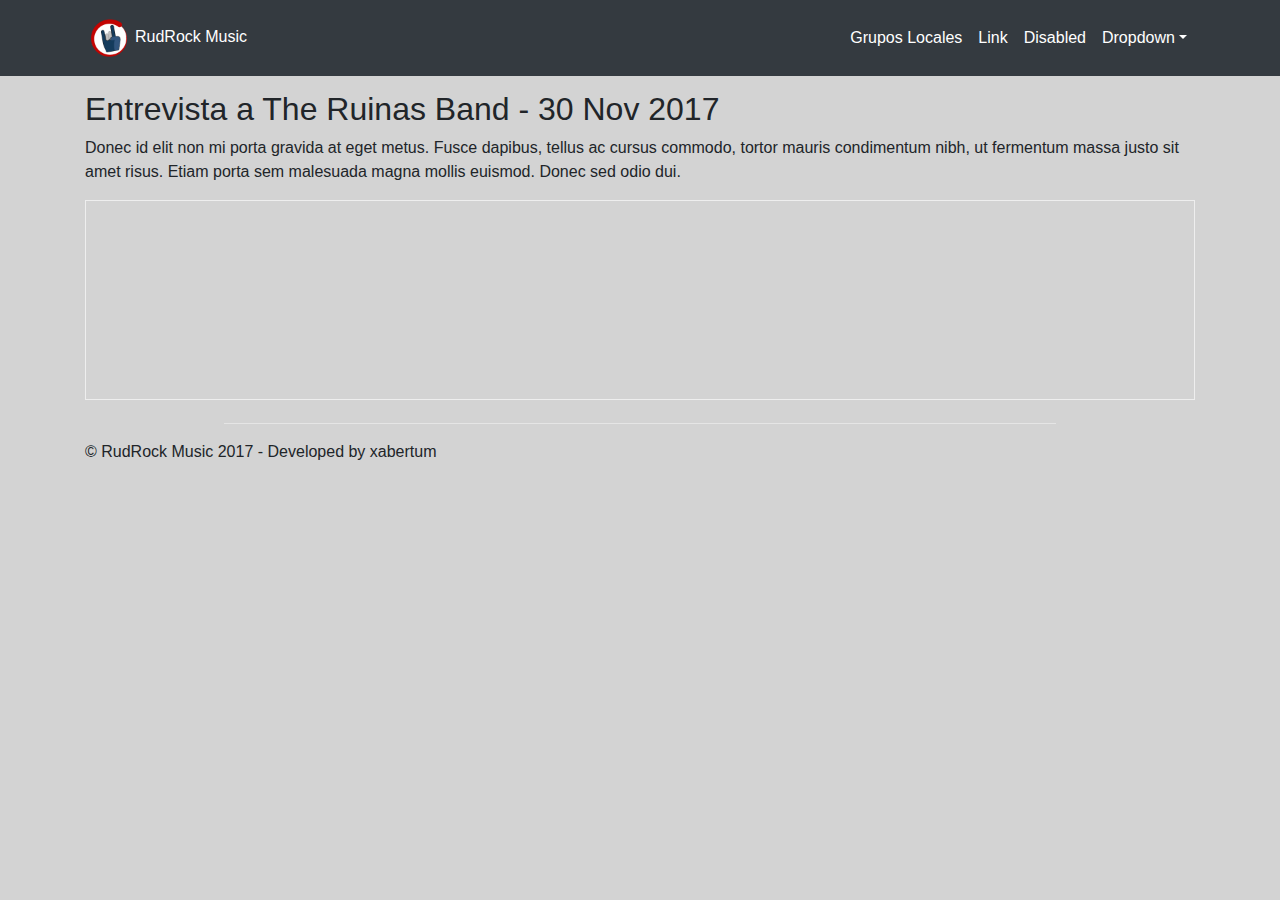
==== entrevistas.html @ 49264767 "Minor name changes" ====
<!doctype html>
<html lang="en">

<head>
    <meta charset="utf-8">
    <meta name="viewport" content="width=device-width, initial-scale=1, shrink-to-fit=no">
    <meta name="description" content="">
    <meta name="author" content="xabertum">
    <link rel="icon" href="../../../../favicon.ico">

    <title>RudRock Music</title>

    <!-- Bootstrap core CSS -->
    <link href="/css/bootstrap.min.css" rel="stylesheet">

    <!-- Custom styles for this template -->
    <link href="/css/index.css" rel="stylesheet">
    <link rel="stylesheet" href="/css/entrevistas.css">

</head>

<body>


    <div id="banner">
        <nav id="navscroll" class="navbar navbar-expand-md navbar-dark fixed-top bg-dark">
            <div class="container">
                <a class="navbar-brand brand-text" href="index.html"><img src="img/fondo_1_noBG.png" alt="logo" width="50">RudRock Music</a>
                <button class="navbar-toggler" type="button" data-toggle="collapse" data-target="#navbarsExampleDefault" aria-controls="navbarsExampleDefault" aria-expanded="false" aria-label="Toggle navigation">
                    <span class="navbar-toggler-icon"></span>
                    </button>

                <div class="collapse navbar-collapse" id="navbarsExampleDefault">
                    <ul class="navbar-nav ml-auto">
                        <li class="nav-item active">
                            <a class="nav-link" href="entrevistas.html">Grupos Locales <span class="sr-only">(current)</span></a>
                        </li>
                        <li class="nav-item active">
                            <a class="nav-link" href="#">Link</a>
                        </li>
                        <li class="nav-item active">
                            <a class="nav-link" href="#">Disabled</a>
                        </li>
                        <li class="nav-item dropdown active">
                            <a class="nav-link dropdown-toggle" href="http://example.com" id="dropdown01" data-toggle="dropdown" aria-haspopup="true" aria-expanded="false">Dropdown</a>
                            <div class="dropdown-menu" aria-labelledby="dropdown01">
                                <a class="dropdown-item" href="#">Action</a>
                                <a class="dropdown-item" href="#">Another action</a>
                                <a class="dropdown-item" href="#">Something else here</a>
                            </div>
                        </li>
                    </ul>

                </div>
            </div>
        </nav>
    </div>

    <div class="wrapper">

        <div class="container">
            <!-- Example row of columns -->
            <div class="row">
                <div class="col-md-12">
                    <h2>Entrevista a The Ruinas Band - 30 Nov 2017</h2>
                    <p>Donec id elit non mi porta gravida at eget metus. Fusce dapibus, tellus ac cursus commodo, tortor mauris condimentum nibh, ut fermentum massa justo sit amet risus. Etiam porta sem malesuada magna mollis euismod. Donec sed odio dui. </p>
                   <iframe id='audio_22394154' frameborder='0' allowfullscreen='' scrolling='no' height='200' style='border:1px solid #EEE; box-sizing:border-box; width:100%;' src="https://www.ivoox.com/player_ej_22394154_4_1.html?c1=ff6600"></iframe>
                </div>

            </div>

            <hr>

        </div>
        <!-- /container -->
    </div>
     <footer class="container">
        <p>&copy; RudRock Music 2017 - Developed by xabertum</p>
    </footer>

    <!-- Bootstrap core JavaScript
    ================================================== -->

    <script src="https://code.jquery.com/jquery-3.2.1.slim.min.js" integrity="sha384-KJ3o2DKtIkvYIK3UENzmM7KCkRr/rE9/Qpg6aAZGJwFDMVNA/GpGFF93hXpG5KkN" crossorigin="anonymous"></script>
    <script src="js/navbar_hide.js"></script>
    <script>
        window.jQuery || document.write('<script src="/js/jquery-3.2.1.min.js"><\/script>')
    </script>
    <script src="https://cdnjs.cloudflare.com/ajax/libs/popper.js/1.12.3/umd/popper.min.js" integrity="sha384-vFJXuSJphROIrBnz7yo7oB41mKfc8JzQZiCq4NCceLEaO4IHwicKwpJf9c9IpFgh" crossorigin="anonymous"></script>
    <script src="/js/bootstrap.min.js"></script>

</body>

</html>
---- css/index.css ----
@font-face {
    font-family: rockfont;
    src: url('../fonts/SerialPublicationDEMO.ttf');
}

.wrapper {
    overflow-x: hidden;
}

.brand-text {
    color: white;
    font-size: 1em;

}

hr {
    background-color: white;
    width: 75%;
}

body {
    background-color: lightgrey;
}

/********** JUMBOTRON MEDIA QUERIES ******/

@media only screen and (max-width: 576px) {
    .jumbotron {
        padding-top: 12%;
    }
}

@media only screen and (max-width: 376px) {
    .jumbotron {
        padding-top: 19%;
    }
}

@media only screen and (max-width: 321px) {
    .jumbotron {
        padding-top: 19%;
    }
}

.jumbotron {
    color: white;
    font-size: 12em;
    text-align: center;
    font-family: rockfont;
    padding-top: 7.7%;

}

#fondo-jumbo {
    background-image: url('/img/fondo_1_gris.jpg');
    background-repeat: no-repeat;
    background-position: 50% 50%;
    background-size: cover;
}


/*********************************/

.container1 {
    background-color: #111;
    color: white;
}

.container.bandas-locales {
    background-color: lightgrey;
    padding-top: 2%;
    padding-bottom: 2%;

}

#banda-local {
    float: left;
    padding-right: 2em;
}

@media only screen and (max-width: 768px) {
    #banda-local {
        padding-right: 0em;
    }
}

.padding-container {
    padding-bottom: 2%;

}

#colaboradores {
    color: #BB5B5C;
    font-size: 2em;
    padding-bottom: 2%;
}

body > div.wrapper > main > div.container.padding-container > div > div > center > img {
    margin-bottom: 3%;
}

/******* COPYRIGHT SECTION *****************/

.copyright_width {
    padding-left: 2%;
}

.copyright {

    background-color: #111;
    color: white;
    padding-top: 2%;
    padding-bottom: 2%;
}

#copyright {
    color: #BB5B5C;
    font-size: 2em;
}
---- css/entrevistas.css ----
.wrapper {
    padding-top: 7%;
}
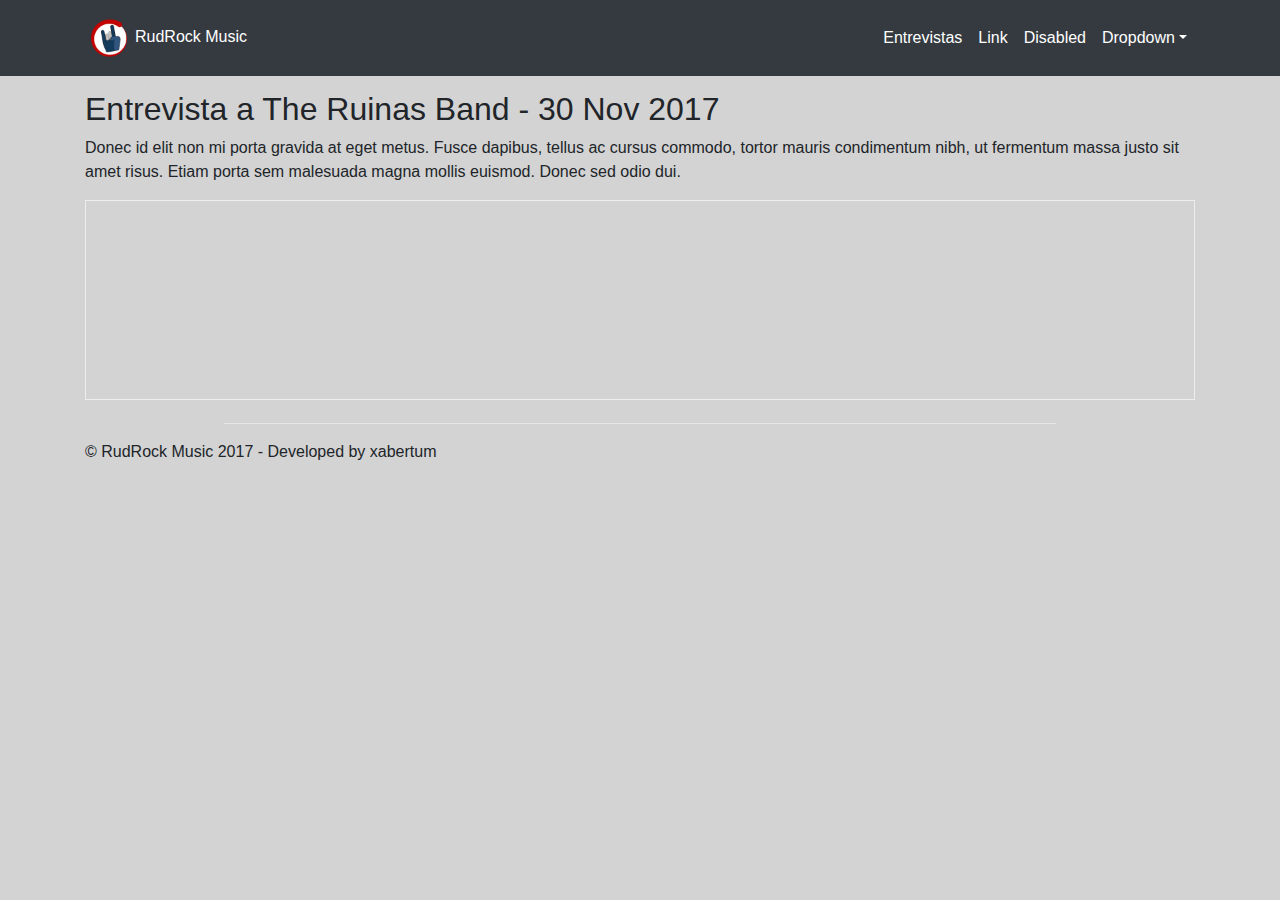
==== commit 3711cf9e: "Minor changes" ====
--- a/entrevistas.html
+++ b/entrevistas.html
@@ -33,7 +33,7 @@
                 <div class="collapse navbar-collapse" id="navbarsExampleDefault">
                     <ul class="navbar-nav ml-auto">
                         <li class="nav-item active">
-                            <a class="nav-link" href="entrevistas.html">Grupos Locales <span class="sr-only">(current)</span></a>
+                            <a class="nav-link" href="entrevistas.html">Entrevistas<span class="sr-only">(current)</span></a>
                         </li>
                         <li class="nav-item active">
                             <a class="nav-link" href="#">Link</a>
--- a/css/index.css
+++ b/css/index.css
@@ -22,25 +22,7 @@
     background-color: lightgrey;
 }
 
-/********** JUMBOTRON MEDIA QUERIES ******/
-
-@media only screen and (max-width: 576px) {
-    .jumbotron {
-        padding-top: 12%;
-    }
-}
-
-@media only screen and (max-width: 376px) {
-    .jumbotron {
-        padding-top: 19%;
-    }
-}
-
-@media only screen and (max-width: 321px) {
-    .jumbotron {
-        padding-top: 19%;
-    }
-}
+/**************** JUMBOTRON *************/
 
 .jumbotron {
     color: white;
@@ -117,3 +99,54 @@
     color: #BB5B5C;
     font-size: 2em;
 }
+
+/********** MEDIA QUERIES ******/
+
+@media only screen and (max-width: 768px) {
+    #fondo-jumbo > div > p {
+        font-size: 0.7em;
+    }
+
+    #fondo-jumbo > div {
+        padding-top: 10%;
+    }
+}
+
+@media only screen and (max-width: 576px) {
+    .jumbotron {
+        padding-top: 12%;
+    }
+    #fondo-jumbo > div > p {
+        font-size: 0.5em;
+    }
+}
+
+@media only screen and (max-width: 376px) {
+    .jumbotron {
+        padding-top: 19%;
+    }
+
+    #fondo-jumbo > div > p {
+        font-size: 0.3em;
+    }
+    #fondo-jumbo > div {
+        padding-top: 10%;
+    }
+}
+
+@media only screen and (max-width: 321px) {
+    .jumbotron {
+        padding-top: 19%;
+    }
+
+    #fondo-jumbo > div > p {
+        font-size: 0.2em;
+    }
+
+    #fondo-jumbo > div {
+        padding-top: 17%;
+    }
+    #colaboradores {
+        font-size: 1.5em;
+    }
+}
--- a/css/entrevistas.css
+++ b/css/entrevistas.css
@@ -1,3 +1,21 @@
 .wrapper {
     padding-top: 7%;
 }
+
+@media only screen and (max-width: 576px) {
+    .wrapper {
+        padding-top: 20%;
+    }
+}
+
+@media only screen and (max-width: 376px) {
+    .wrapper {
+        padding-top: 22%;
+    }
+}
+
+@media only screen and (max-width: 321px) {
+    .wrapper {
+        padding-top: 27%;
+    }
+}
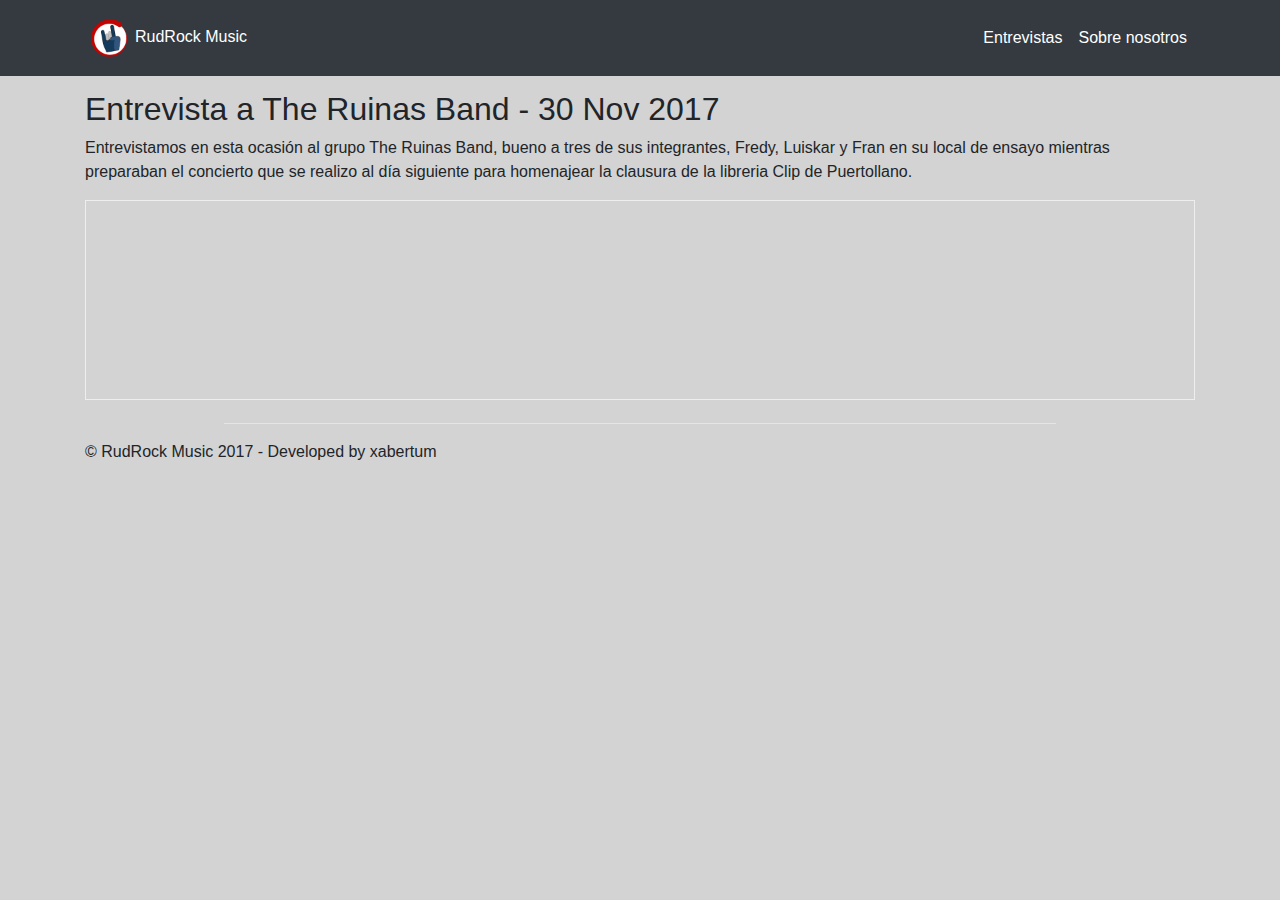
==== commit aef20451: "Minor Responsive css Changes" ====
--- a/entrevistas.html
+++ b/entrevistas.html
@@ -23,37 +23,25 @@
 
 
     <div id="banner">
-        <nav id="navscroll" class="navbar navbar-expand-md navbar-dark fixed-top bg-dark">
-            <div class="container">
-                <a class="navbar-brand brand-text" href="index.html"><img src="img/fondo_1_noBG.png" alt="logo" width="50">RudRock Music</a>
-                <button class="navbar-toggler" type="button" data-toggle="collapse" data-target="#navbarsExampleDefault" aria-controls="navbarsExampleDefault" aria-expanded="false" aria-label="Toggle navigation">
+        <nav id="navscroll" class="navbar navbar-expand-md navbar-dark  bg-dark fixed-top">
+                <div class="container">
+                    <a class="navbar-brand brand-text" href="#"><img src="img/fondo_1_noBG.png" alt="logo" width="50">RudRock Music</a>
+                    <button class="navbar-toggler" type="button" data-toggle="collapse" data-target="#navbarsExampleDefault" aria-controls="navbarsExampleDefault" aria-expanded="false" aria-label="Toggle navigation">
                     <span class="navbar-toggler-icon"></span>
                     </button>
 
-                <div class="collapse navbar-collapse" id="navbarsExampleDefault">
-                    <ul class="navbar-nav ml-auto">
-                        <li class="nav-item active">
-                            <a class="nav-link" href="entrevistas.html">Entrevistas<span class="sr-only">(current)</span></a>
-                        </li>
-                        <li class="nav-item active">
-                            <a class="nav-link" href="#">Link</a>
-                        </li>
-                        <li class="nav-item active">
-                            <a class="nav-link" href="#">Disabled</a>
-                        </li>
-                        <li class="nav-item dropdown active">
-                            <a class="nav-link dropdown-toggle" href="http://example.com" id="dropdown01" data-toggle="dropdown" aria-haspopup="true" aria-expanded="false">Dropdown</a>
-                            <div class="dropdown-menu" aria-labelledby="dropdown01">
-                                <a class="dropdown-item" href="#">Action</a>
-                                <a class="dropdown-item" href="#">Another action</a>
-                                <a class="dropdown-item" href="#">Something else here</a>
-                            </div>
-                        </li>
-                    </ul>
-
+                    <div class="collapse navbar-collapse" id="navbarsExampleDefault">
+                        <ul class="navbar-nav ml-auto">
+                            <li class="nav-item active">
+                                <a class="nav-link" href="entrevistas.html">Entrevistas <span class="sr-only">(current)</span></a>
+                            </li>
+                            <li class="nav-item active">
+                                <a class="nav-link" href="#">Sobre nosotros</a>
+                            </li>
+                        </ul>
+                    </div>
                 </div>
-            </div>
-        </nav>
+            </nav>
     </div>
 
     <div class="wrapper">
@@ -63,7 +51,7 @@
             <div class="row">
                 <div class="col-md-12">
                     <h2>Entrevista a The Ruinas Band - 30 Nov 2017</h2>
-                    <p>Donec id elit non mi porta gravida at eget metus. Fusce dapibus, tellus ac cursus commodo, tortor mauris condimentum nibh, ut fermentum massa justo sit amet risus. Etiam porta sem malesuada magna mollis euismod. Donec sed odio dui. </p>
+                    <p>Entrevistamos en esta ocasión al grupo The Ruinas Band, bueno a tres de sus integrantes, Fredy, Luiskar y Fran en su local de ensayo mientras preparaban el concierto que se realizo al día siguiente para homenajear la clausura de la libreria Clip de Puertollano. </p>
                    <iframe id='audio_22394154' frameborder='0' allowfullscreen='' scrolling='no' height='200' style='border:1px solid #EEE; box-sizing:border-box; width:100%;' src="https://www.ivoox.com/player_ej_22394154_4_1.html?c1=ff6600"></iframe>
                 </div>
 
--- a/css/entrevistas.css
+++ b/css/entrevistas.css
@@ -2,20 +2,41 @@
     padding-top: 7%;
 }
 
-@media only screen and (max-width: 576px) {
+
+/************ MEDIA QUERIES ************/
+
+@media only screen and (max-width: 1025px) {
+    .wrapper {
+        padding-top: 10%;
+    }
+}
+
+@media only screen and (max-width: 769px) {
+    .wrapper {
+        padding-top: 13%;
+    }
+}
+
+@media only screen and (max-width: 577px) {
     .wrapper {
         padding-top: 20%;
     }
 }
 
-@media only screen and (max-width: 376px) {
+@media only screen and (max-width: 377px) {
     .wrapper {
         padding-top: 22%;
     }
 }
 
-@media only screen and (max-width: 321px) {
+@media only screen and (max-width: 322px) {
     .wrapper {
         padding-top: 27%;
+
     }
+    body > div.wrapper > div > div > div > h2 {
+        font-size: 1.7em;
+    }
+
+
 }
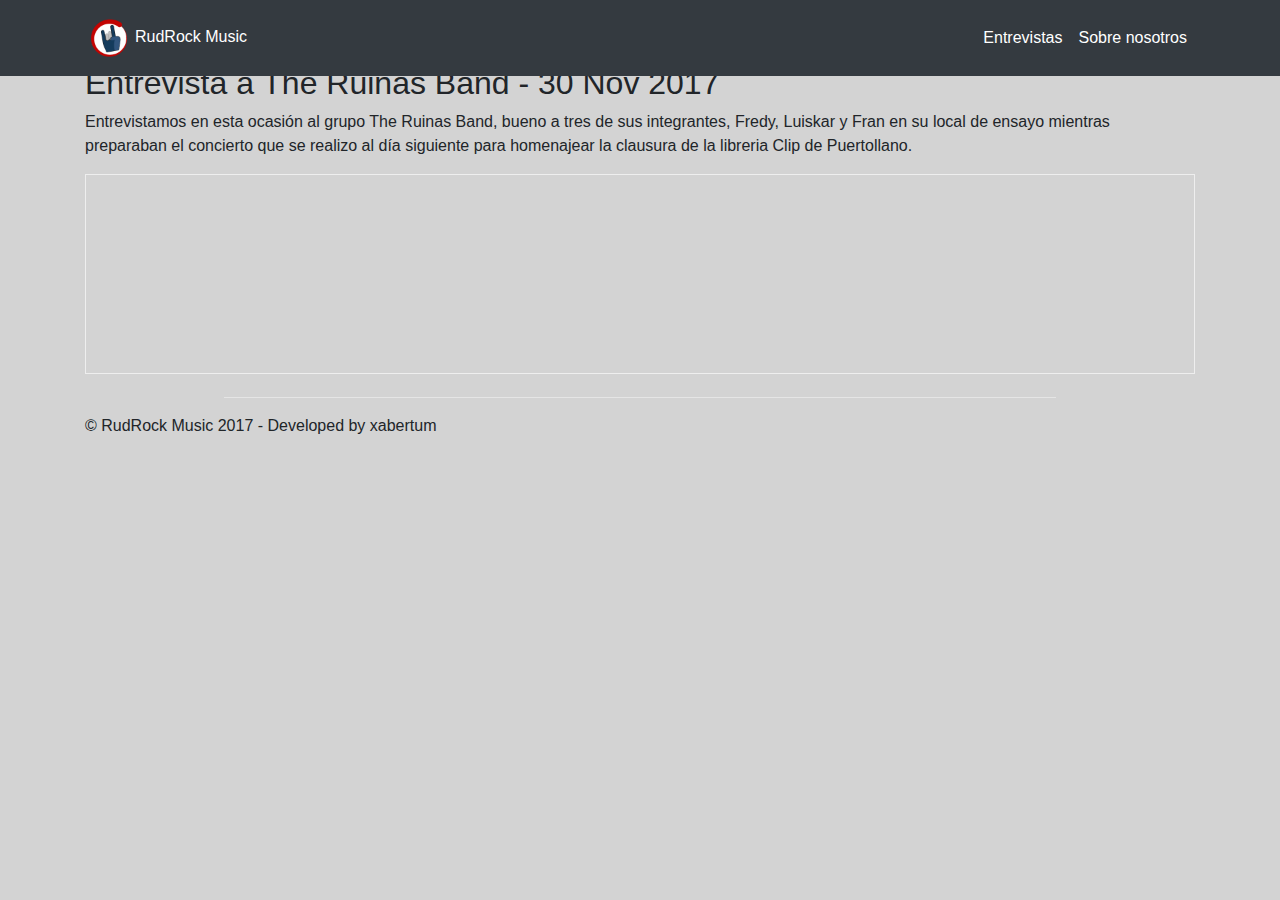
==== commit 1b83b483: "Added Favicon" ====
--- a/entrevistas.html
+++ b/entrevistas.html
@@ -6,7 +6,7 @@
     <meta name="viewport" content="width=device-width, initial-scale=1, shrink-to-fit=no">
     <meta name="description" content="">
     <meta name="author" content="xabertum">
-    <link rel="icon" href="../../../../favicon.ico">
+    <link rel="icon" href="/img/fondo_1_noBG_ico.png">
 
     <title>RudRock Music</title>
 
--- a/css/entrevistas.css
+++ b/css/entrevistas.css
@@ -1,5 +1,5 @@
 .wrapper {
-    padding-top: 7%;
+    padding-top: 5%;
 }
 
 
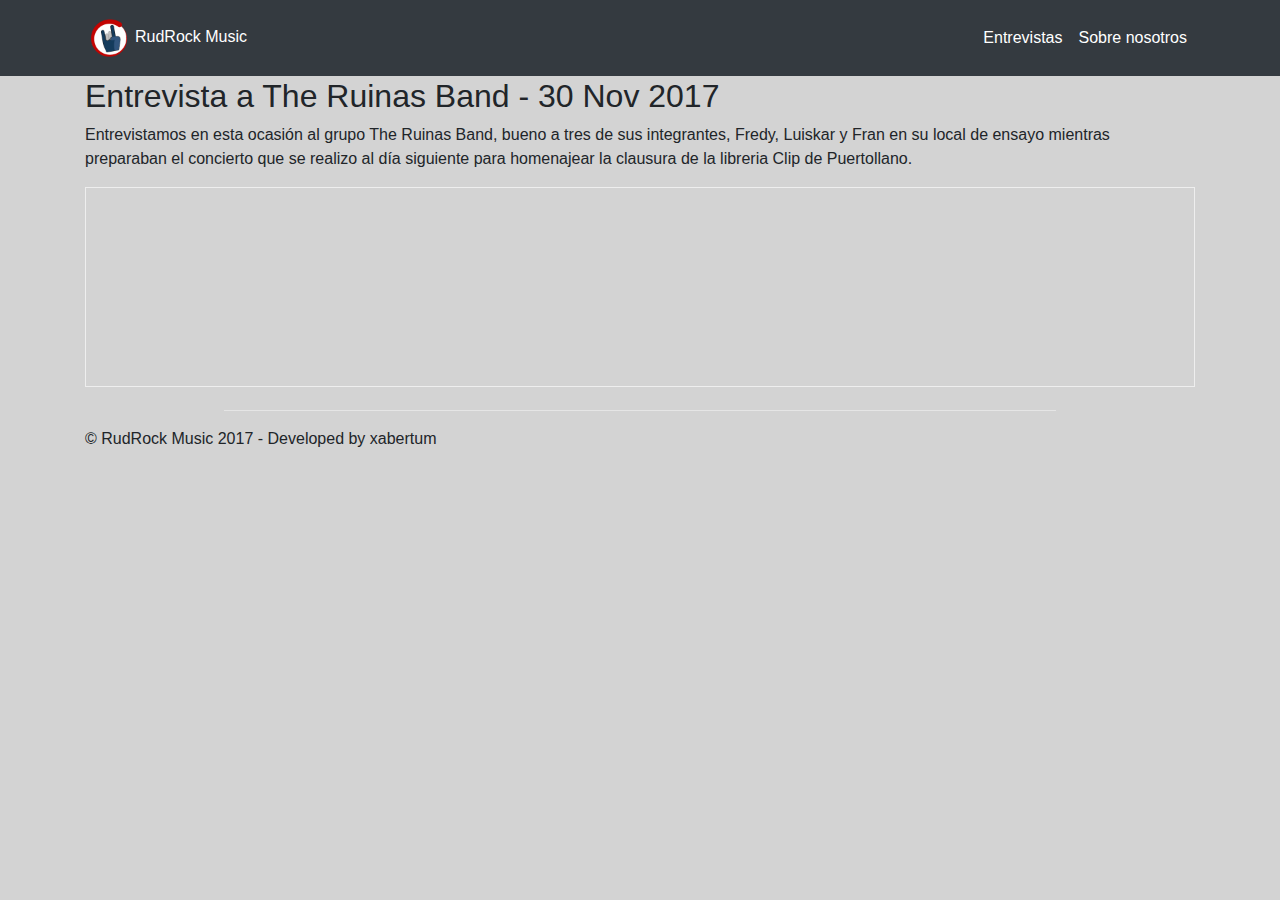
==== commit e5f1d526: "Added Google Analytics" ====
--- a/entrevistas.html
+++ b/entrevistas.html
@@ -24,24 +24,24 @@
 
     <div id="banner">
         <nav id="navscroll" class="navbar navbar-expand-md navbar-dark  bg-dark fixed-top">
-                <div class="container">
-                    <a class="navbar-brand brand-text" href="#"><img src="img/fondo_1_noBG.png" alt="logo" width="50">RudRock Music</a>
-                    <button class="navbar-toggler" type="button" data-toggle="collapse" data-target="#navbarsExampleDefault" aria-controls="navbarsExampleDefault" aria-expanded="false" aria-label="Toggle navigation">
+            <div class="container">
+                <a class="navbar-brand brand-text" href="index.html"><img src="img/fondo_1_noBG.png" alt="logo" width="50">RudRock Music</a>
+                <button class="navbar-toggler" type="button" data-toggle="collapse" data-target="#navbarsExampleDefault" aria-controls="navbarsExampleDefault" aria-expanded="false" aria-label="Toggle navigation">
                     <span class="navbar-toggler-icon"></span>
                     </button>
 
-                    <div class="collapse navbar-collapse" id="navbarsExampleDefault">
-                        <ul class="navbar-nav ml-auto">
-                            <li class="nav-item active">
-                                <a class="nav-link" href="entrevistas.html">Entrevistas <span class="sr-only">(current)</span></a>
-                            </li>
-                            <li class="nav-item active">
-                                <a class="nav-link" href="#">Sobre nosotros</a>
-                            </li>
-                        </ul>
-                    </div>
+                <div class="collapse navbar-collapse" id="navbarsExampleDefault">
+                    <ul class="navbar-nav ml-auto">
+                        <li class="nav-item active">
+                            <a class="nav-link" href="entrevistas.html">Entrevistas <span class="sr-only">(current)</span></a>
+                        </li>
+                        <li class="nav-item active">
+                            <a class="nav-link" href="#">Sobre nosotros</a>
+                        </li>
+                    </ul>
                 </div>
-            </nav>
+            </div>
+        </nav>
     </div>
 
     <div class="wrapper">
@@ -52,7 +52,7 @@
                 <div class="col-md-12">
                     <h2>Entrevista a The Ruinas Band - 30 Nov 2017</h2>
                     <p>Entrevistamos en esta ocasión al grupo The Ruinas Band, bueno a tres de sus integrantes, Fredy, Luiskar y Fran en su local de ensayo mientras preparaban el concierto que se realizo al día siguiente para homenajear la clausura de la libreria Clip de Puertollano. </p>
-                   <iframe id='audio_22394154' frameborder='0' allowfullscreen='' scrolling='no' height='200' style='border:1px solid #EEE; box-sizing:border-box; width:100%;' src="https://www.ivoox.com/player_ej_22394154_4_1.html?c1=ff6600"></iframe>
+                    <iframe id='audio_22394154' frameborder='0' allowfullscreen='' scrolling='no' height='200' style='border:1px solid #EEE; box-sizing:border-box; width:100%;' src="http://www.ivoox.com/player_ej_22394154_4_1.html?c1=ff6600"></iframe>
                 </div>
 
             </div>
@@ -62,7 +62,7 @@
         </div>
         <!-- /container -->
     </div>
-     <footer class="container">
+    <footer class="container">
         <p>&copy; RudRock Music 2017 - Developed by xabertum</p>
     </footer>
 
@@ -73,11 +73,25 @@
     <script src="js/navbar_hide.js"></script>
     <script>
         window.jQuery || document.write('<script src="/js/jquery-3.2.1.min.js"><\/script>')
+
     </script>
     <script src="https://cdnjs.cloudflare.com/ajax/libs/popper.js/1.12.3/umd/popper.min.js" integrity="sha384-vFJXuSJphROIrBnz7yo7oB41mKfc8JzQZiCq4NCceLEaO4IHwicKwpJf9c9IpFgh" crossorigin="anonymous"></script>
     <script src="/js/bootstrap.min.js"></script>
 
+    <!-- Global site tag (gtag.js) - Google Analytics -->
+    <script async src="https://www.googletagmanager.com/gtag/js?id=UA-58943080-4"></script>
+    <script>
+        window.dataLayer = window.dataLayer || [];
+
+        function gtag() {
+            dataLayer.push(arguments);
+        }
+        gtag('js', new Date());
+
+        gtag('config', 'UA-58943080-4');
+
+    </script>
+
 </body>
 
 </html>
-
--- a/css/entrevistas.css
+++ b/css/entrevistas.css
@@ -1,9 +1,15 @@
 .wrapper {
-    padding-top: 5%;
+    padding-top: 4.25%;
 }
 
 
 /************ MEDIA QUERIES ************/
+
+@media only screen and (max-width: 1920px) {
+    .wrapper {
+        padding-top: 6%;
+    }
+}
 
 @media only screen and (max-width: 1025px) {
     .wrapper {
